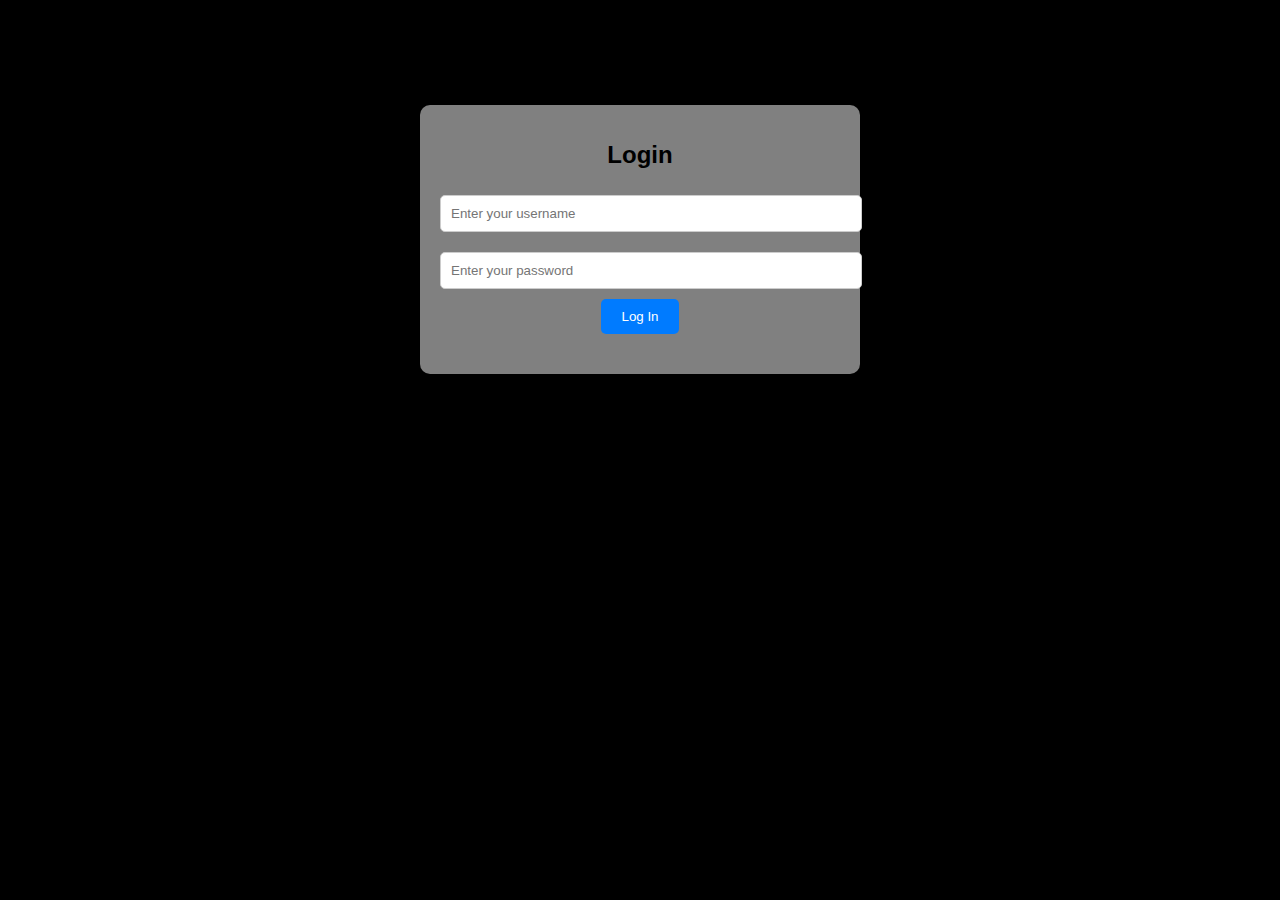
==== login.html @ 7142b46d "creation of login page" ====
<!DOCTYPE html>
<html lang="en">
<head>
    <meta charset="UTF-8">
    <meta name="viewport" content="width=device-width, initial-scale=1.0">
    <title>Weather App</title>
    <link rel="stylesheet" href="styles.css">
</head>
<body>
    <div class="container">
        <h1>Login</h1>
        <input type="text" id="username" placeholder="Enter your username">
        <input type="text" id="password" placeholder="Enter your password">
        <button id="loginButton">Log In</button>
        <div class="weather-info">
            <p id="uname"></p>
            <p id="word"></p>
        </div>
    </div>
    <script src="login.js"></script>
</body>
</html>
---- styles.css ----
body {
    font-family: Arial, sans-serif;
    background-color: black;
}

.container {
    max-width: 400px;
    margin: 0 auto;
    text-align: center;
    padding: 20px;
    background-color: rgba(255, 255, 255, 0.5); /* Set the background color to be transparent */
    border-radius: 10px;
    box-shadow: 0 0 10px rgba(0, 0, 0, 0.3); /* Adjust the alpha value here for the box shadow transparency */
    margin-top: 105px;
}

.topnav {
    background-color: #333;
}

.topnav a {
    float: left;
    color:#007BFF;
    text-align:left;
    padding: 14px;
    font-size: 17px;
}

.topnav a:hover {
    color: white;
}

h1 {
    font-size: 24px;
}

input[type="text"] {
    width: 100%;
    padding: 10px;
    margin: 10px 0;
    border: 1px solid #ccc;
    border-radius: 5px;
}

button {
    background-color: #007BFF;
    color: #fff;
    border: none;
    padding: 10px 20px;
    border-radius: 5px;
    cursor: pointer;
}

.weather-info {
    margin-top: 20px;
}
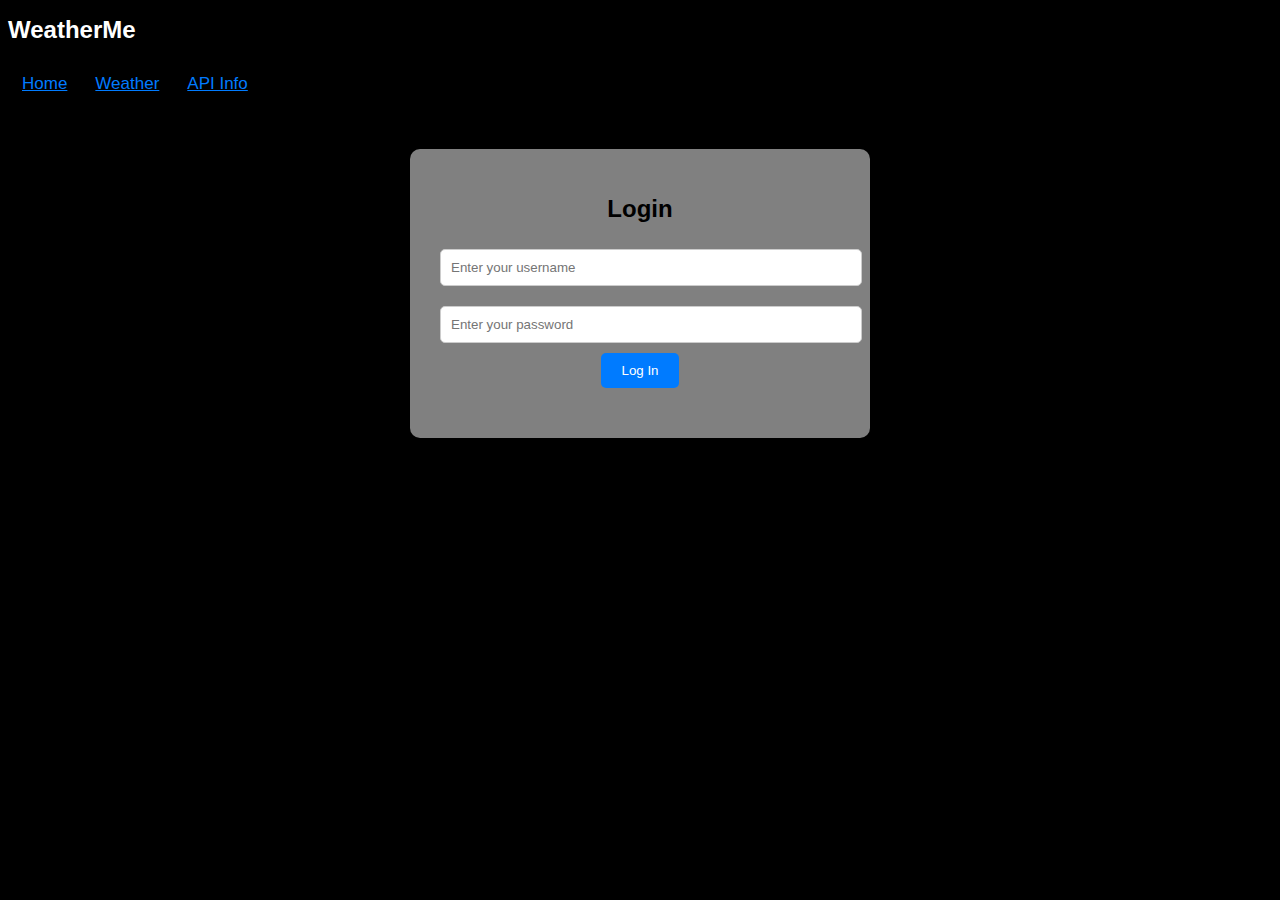
==== commit cbafccb9: "naming update" ====
--- a/login.html
+++ b/login.html
@@ -7,6 +7,12 @@
     <link rel="stylesheet" href="styles.css">
 </head>
 <body>
+    <h1 style="color:white;">WeatherMe</h1>
+    <div class="topnav">
+        <a href="./index.html">Home</a>
+        <a href="./weather.html">Weather</a>
+        <a href="#api">API Info</a>
+    </div>
     <div class="container">
         <h1>Login</h1>
         <input type="text" id="username" placeholder="Enter your username">
--- a/styles.css
+++ b/styles.css
@@ -7,7 +7,7 @@
     max-width: 400px;
     margin: 0 auto;
     text-align: center;
-    padding: 20px;
+    padding: 30px;
     background-color: rgba(255, 255, 255, 0.5); /* Set the background color to be transparent */
     border-radius: 10px;
     box-shadow: 0 0 10px rgba(0, 0, 0, 0.3); /* Adjust the alpha value here for the box shadow transparency */
